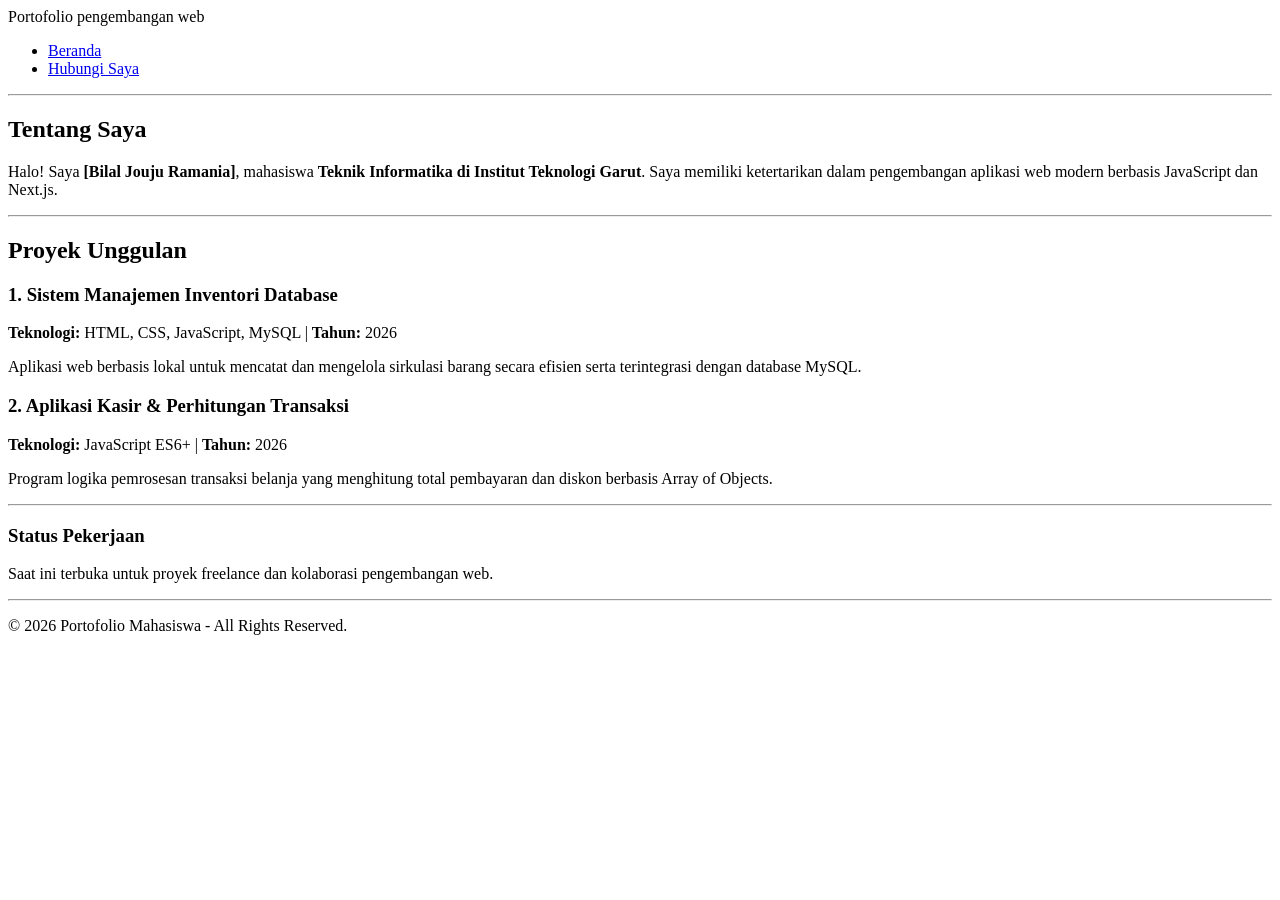
==== pertemuan-2/index.html @ 9d114487 "Latihan pertemuan 2" ====
<!DOCTYPE html>
<html lang="en">
<head>
    <meta charset="UTF-8">
    <meta name="viewport" content="width=device-width, initial-scale=1.0">
    <title>Portofolio pengembangan web</title>
</head>
<body>
    <header>
        <hl>Portofolio pengembangan web</hl>
        <nav>
            <ul>
                <li><a href="index.html">Beranda</a></li>
                <li><a href="kontak.html">Hubungi Saya</a></li>
            </ul>
        <nav>
    <header>

 
    </header>

    <hr>

    
    <main>

        
        <section id="tentang">
            <h2>Tentang Saya</h2>

            <p>
                Halo! Saya <strong>[Bilal Jouju Ramania]</strong>, mahasiswa
                <strong>Teknik Informatika di Institut Teknologi Garut</strong>.
                Saya memiliki ketertarikan dalam pengembangan aplikasi web
                modern berbasis JavaScript dan Next.js.
            </p>
        </section>

        <hr>

      
        <section id="proyek">
            <h2>Proyek Unggulan</h2>

           
            <article>
                <header>
                    <h3>1. Sistem Manajemen Inventori Database</h3>

                    <p>
                        <strong>Teknologi:</strong>
                        HTML, CSS, JavaScript, MySQL
                        |
                        <strong>Tahun:</strong>
                        <time datetime="2026">2026</time>
                    </p>
                </header>

                <p>
                    Aplikasi web berbasis lokal untuk mencatat dan mengelola
                    sirkulasi barang secara efisien serta terintegrasi dengan
                    database MySQL.
                </p>
            </article>

         
            <article>
                <header>
                    <h3>2. Aplikasi Kasir &amp; Perhitungan Transaksi</h3>

                    <p>
                        <strong>Teknologi:</strong>
                        JavaScript ES6+
                        |
                        <strong>Tahun:</strong>
                        <time datetime="2026">2026</time>
                    </p>
                </header>

                <p>
                    Program logika pemrosesan transaksi belanja yang menghitung
                    total pembayaran dan diskon berbasis Array of Objects.
                </p>
            </article>
        </section>

        <hr>

        <aside>
            <h3>Status Pekerjaan</h3>

            <p>
                Saat ini terbuka untuk proyek freelance dan kolaborasi
                pengembangan web.
            </p>
        </aside>

    </main>

    <hr>

    <!-- Footer -->
    <footer>
        <p>
            &copy; 2026 Portofolio Mahasiswa - All Rights Reserved.
        </p>
    </footer>

</body>
</html>
</body>
</html>
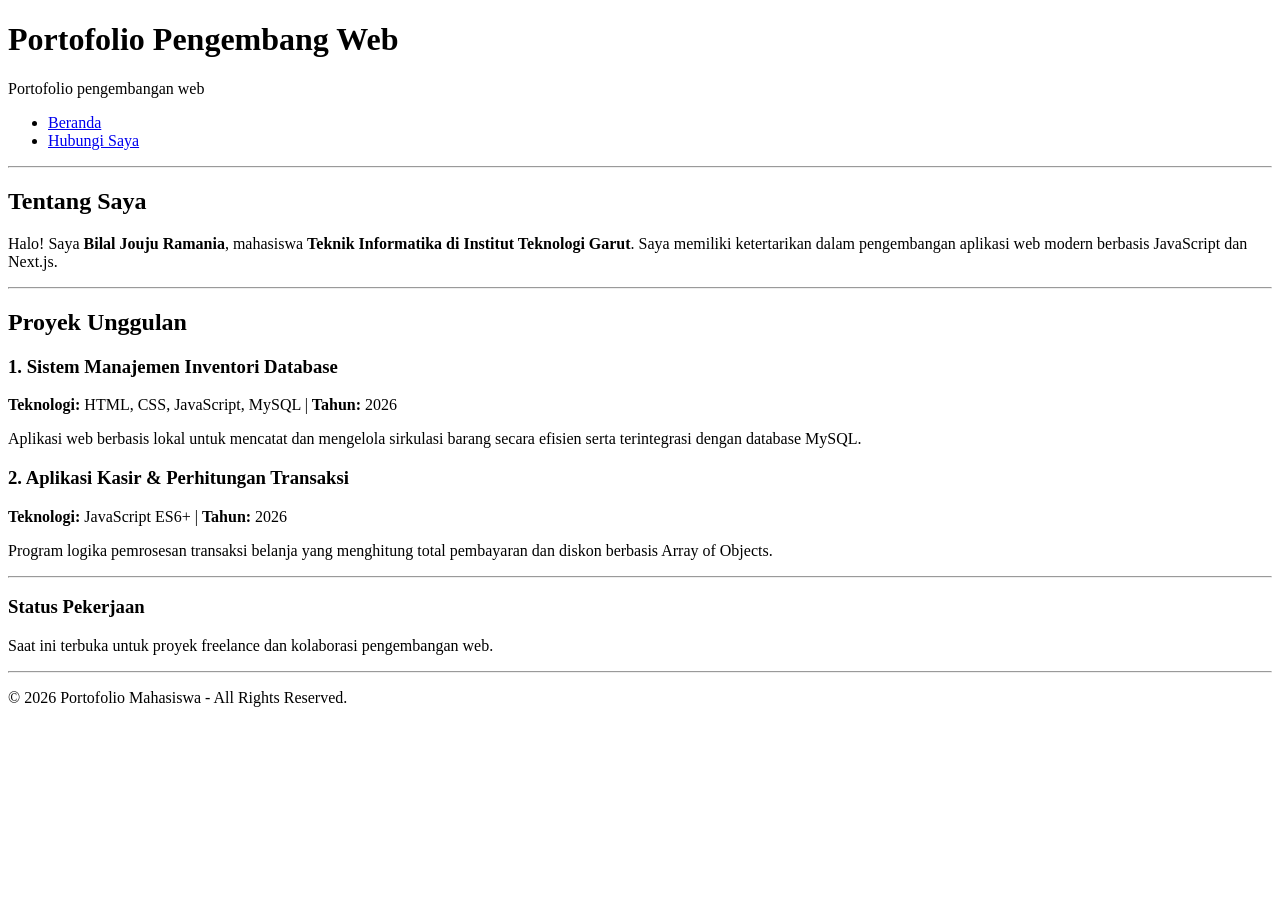
==== commit ca109660: "Menyelesaikan praktik modul 4 logika javascript & integrasi DOM" ====
--- a/pertemuan-2/index.html
+++ b/pertemuan-2/index.html
@@ -3,7 +3,7 @@
 <head>
     <meta charset="UTF-8">
     <meta name="viewport" content="width=device-width, initial-scale=1.0">
-    <title>Portofolio pengembangan web</title>
+    <title>Portofolio pengembangan web</title> <h1><strong>Portofolio Pengembang Web</strong></h1>
 </head>
 <body>
     <header>
@@ -29,7 +29,7 @@
             <h2>Tentang Saya</h2>
 
             <p>
-                Halo! Saya <strong>[Bilal Jouju Ramania]</strong>, mahasiswa
+                Halo! Saya <strong>Bilal Jouju Ramania</strong>, mahasiswa
                 <strong>Teknik Informatika di Institut Teknologi Garut</strong>.
                 Saya memiliki ketertarikan dalam pengembangan aplikasi web
                 modern berbasis JavaScript dan Next.js.
